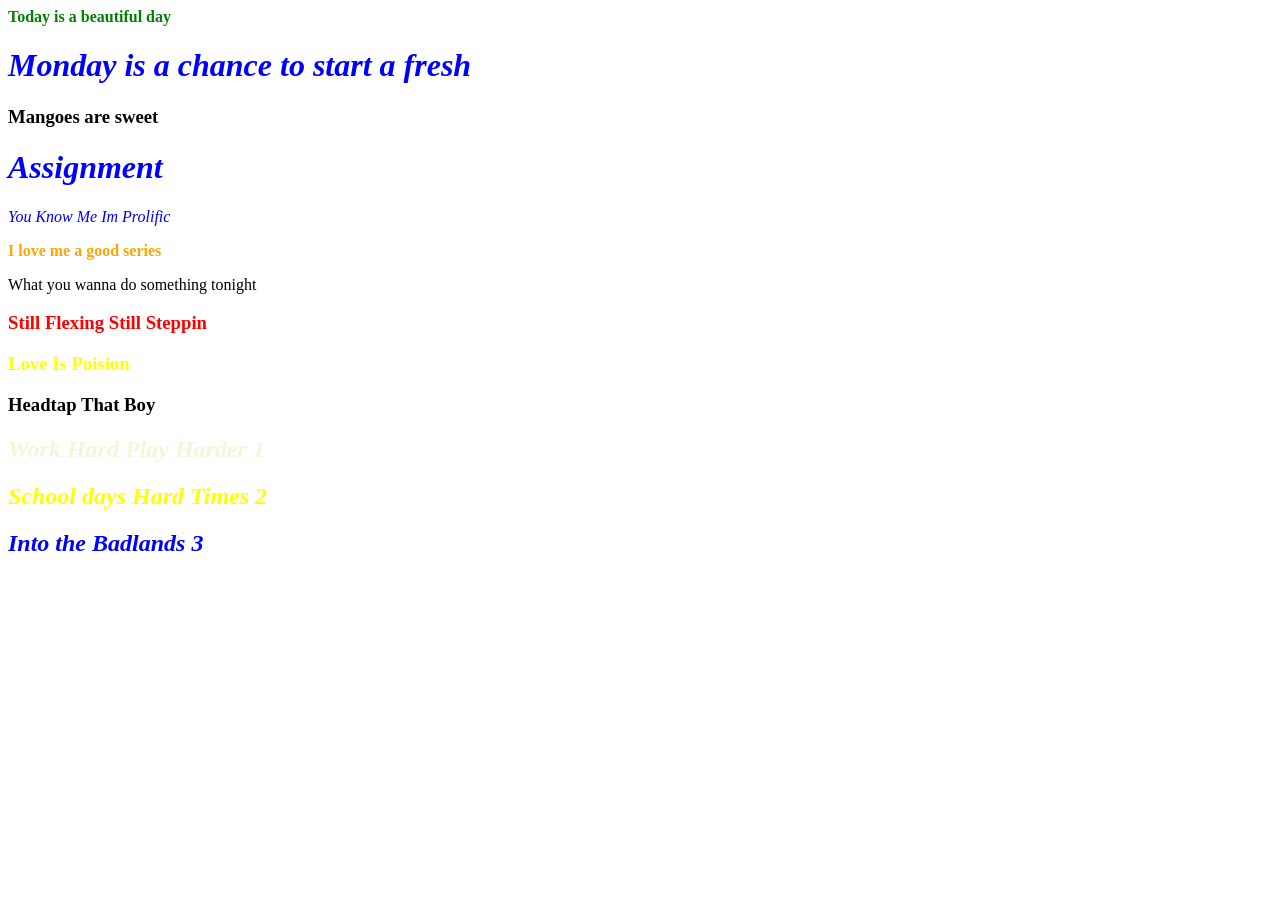
==== code.html @ 33d83057 "Add files via upload" ====
<head>
<link rel="stylesheet" href="style.css">
<style>
    h1 {
      color: blue;
	font-style: italic;
    }
.internal{
color: yellow;
}
.internalp{
color:orange;
font-weight: bold;
}
</style>
</head>

<body>
<p style= "color: green; font-weight: bold">Today is a beautiful day </p>
<h1>Monday is a chance to start a fresh</h1>
<h3>Mangoes are sweet </h3>





<h1> Assignment</h1>
	

<section>
<p style= "color:blue; font-style: italic;">You Know Me Im Prolific</p>
<p class = "internalp">I love me a good series</h1>
<p class = "external">What you wanna do something tonight</h3>

<h3 style = "color: red;">Still Flexing Still Steppin </h3>
<h3 class="internal">Love Is Poision</h3>
<h3 class = "external">Headtap That Boy</h3>

<h1 style = "color: beige;">Work Hard Play Harder 1</h1>
<h1 class = "internal">School days Hard Times 2</h1>
<h1 class = "external">Into the Badlands 3</h1>

</section>

</body>
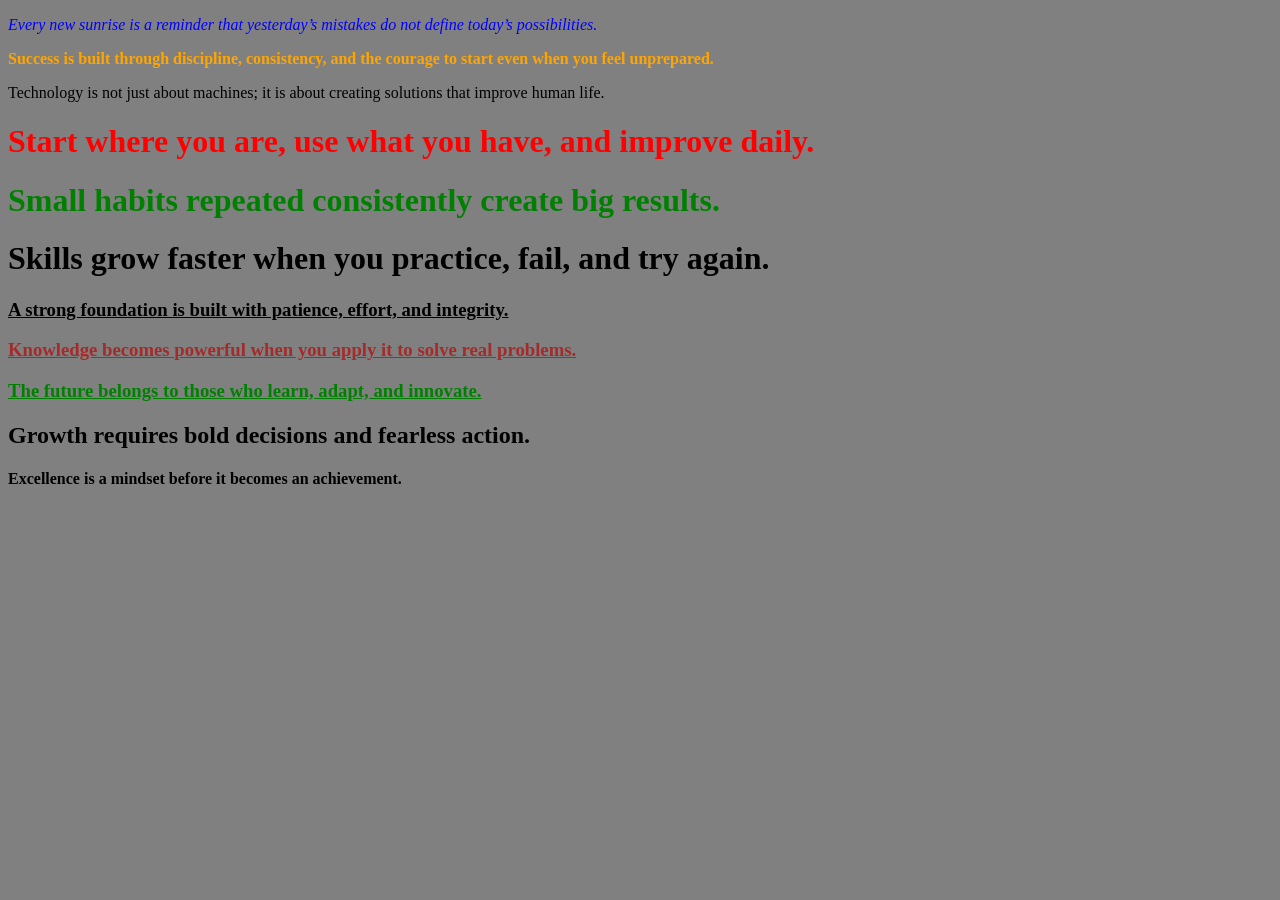
==== commit 77719ac2: "Update code.html" ====
--- a/code.html
+++ b/code.html
@@ -1,45 +1,80 @@
+<!DOCTYPE html>
+<html>
 <head>
-<link rel="stylesheet" href="style.css">
-<style>
-    h1 {
-      color: blue;
-	font-style: italic;
+  <title>CSS Work</title>
+
+  <!-- External CSS -->
+  <link rel="stylesheet" href="style.css">
+
+  <!-- Internal CSS -->
+  <style>
+    /* Paragraph 2 - internal (Orange, Bold) */
+    .p2{
+      color: orange;
+      font-weight: bold;
     }
-.internal{
-color: yellow;
-}
-.internalp{
-color:orange;
-font-weight: bold;
-}
-</style>
+
+    /* Highlight 2 - internal (Color) */
+    .highlight2{
+      color: green;
+    }
+
+    /* Building 2 - internal (Color) */
+    .building2{
+      color: brown;
+    }
+  </style>
 </head>
 
 <body>
-<p style= "color: green; font-weight: bold">Today is a beautiful day </p>
-<h1>Monday is a chance to start a fresh</h1>
-<h3>Mangoes are sweet </h3>
 
+  <!-- Paragraphs -->
+  <p style="color: blue; font-style: italic;">
+    Every new sunrise is a reminder that yesterday’s mistakes do not define today’s possibilities.
+  </p>
 
+  <p class="p2">
+    Success is built through discipline, consistency, and the courage to start even when you feel unprepared.
+  </p>
 
+  <p class="p3">
+    Technology is not just about machines; it is about creating solutions that improve human life.
+  </p>
 
+  <!-- Highlights -->
+  <h1 style="color: red;">
+    Start where you are, use what you have, and improve daily.
+  </h1>
 
-<h1> Assignment</h1>
-	
+  <h1 class="highlight2">
+    Small habits repeated consistently create big results.
+  </h1>
 
-<section>
-<p style= "color:blue; font-style: italic;">You Know Me Im Prolific</p>
-<p class = "internalp">I love me a good series</h1>
-<p class = "external">What you wanna do something tonight</h3>
+  <h1 class="highlight3">
+    Skills grow faster when you practice, fail, and try again.
+  </h1>
 
-<h3 style = "color: red;">Still Flexing Still Steppin </h3>
-<h3 class="internal">Love Is Poision</h3>
-<h3 class = "external">Headtap That Boy</h3>
+  <!-- Buildings -->
+  <h3 style="color: black;">
+    A strong foundation is built with patience, effort, and integrity.
+  </h3>
 
-<h1 style = "color: beige;">Work Hard Play Harder 1</h1>
-<h1 class = "internal">School days Hard Times 2</h1>
-<h1 class = "external">Into the Badlands 3</h1>
+  <h3 class="building2">
+    Knowledge becomes powerful when you apply it to solve real problems.
+  </h3>
 
-</section>
+  <h3 class="building3">
+    The future belongs to those who learn, adapt, and innovate.
+  </h3>
 
-</body>+  <!-- NEW HEADINGS -->
+  <h2 class="externalH2">
+    Growth requires bold decisions and fearless action.
+  </h2>
+
+  <h4 class="externalH4">
+    Excellence is a mindset before it becomes an achievement.
+  </h4>
+
+</body>
+</html>
--- a/style.css
+++ b/style.css
@@ -0,0 +1,31 @@
+h3 {
+  color: red;
+  text-decoration: underline;
+}
+
+/*style.css */
+body{
+  background-color: gray;
+  }
+  h3
+  {
+     color: green;
+	 font-weigt: bold;
+  }
+  
+ 
+  /* Styling for Paragraph 3 */
+.p3-style {
+    color: purple;
+    text-decoration: underline;
+}
+
+/* Styling for Highlight 3 */
+.h1-external {
+    color: red;
+}
+
+/* Styling for Building 3 */
+.h3-external {
+    color: teal;
+}
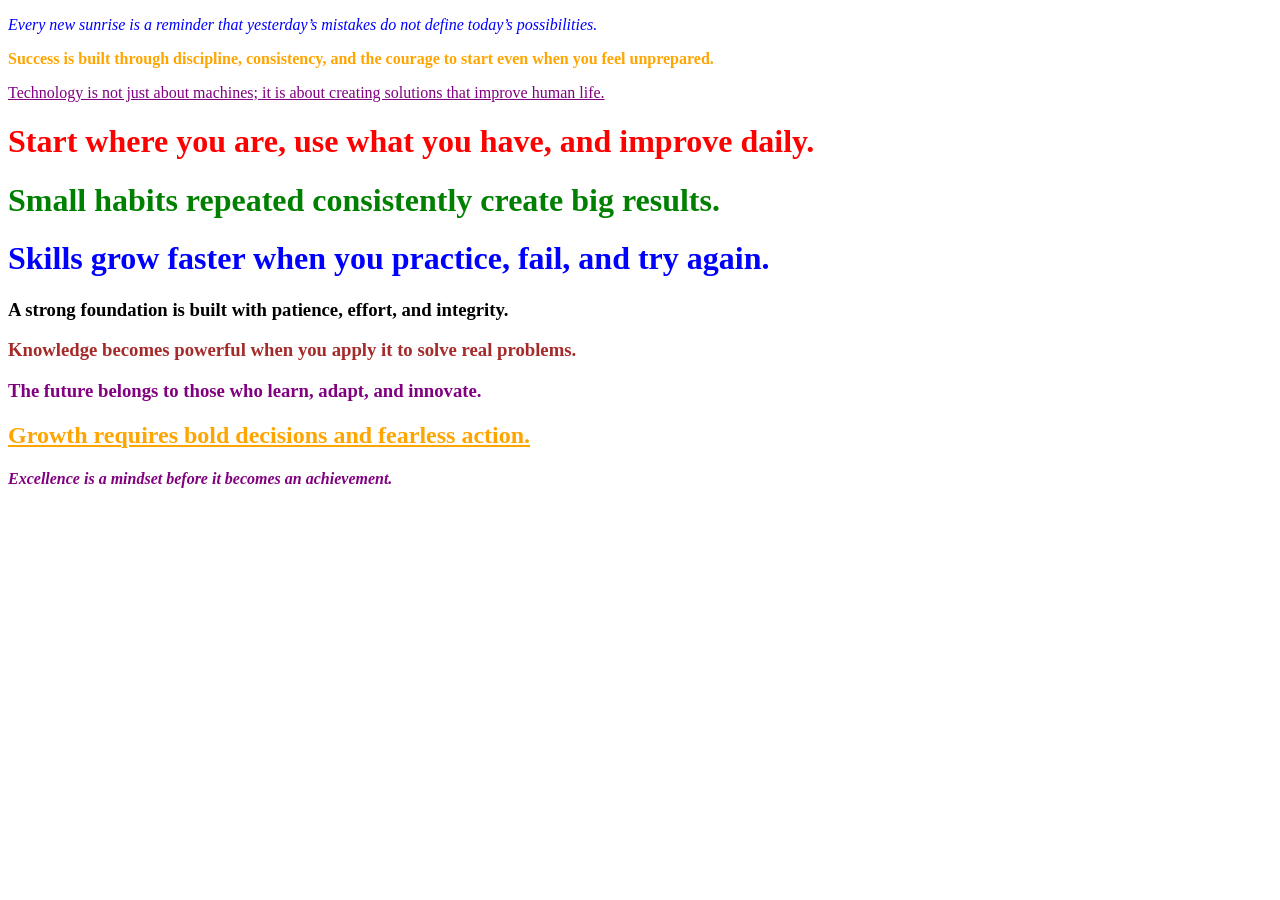
==== commit 65d5e7e4: "Update code.html" ====
--- a/code.html
+++ b/code.html
@@ -1,14 +1,12 @@
 <!DOCTYPE html>
 <html>
 <head>
-  <title>CSS Work</title>
-
-  <!-- External CSS -->
+  
   <link rel="stylesheet" href="style.css">
 
-  <!-- Internal CSS -->
+  
   <style>
-    /* Paragraph 2 - internal (Orange, Bold) */
+    
     .p2{
       color: orange;
       font-weight: bold;
@@ -67,7 +65,7 @@
     The future belongs to those who learn, adapt, and innovate.
   </h3>
 
-  <!-- NEW HEADINGS -->
+  
   <h2 class="externalH2">
     Growth requires bold decisions and fearless action.
   </h2>
@@ -78,3 +76,4 @@
 
 </body>
 </html>
+
--- a/style.css
+++ b/style.css
@@ -1,31 +1,27 @@
-h3 {
-  color: red;
+.p3{
+  color: purple;
   text-decoration: underline;
 }
 
-/*style.css */
-body{
-  background-color: gray;
-  }
-  h3
-  {
-     color: green;
-	 font-weigt: bold;
-  }
-  
- 
-  /* Styling for Paragraph 3 */
-.p3-style {
-    color: purple;
-    text-decoration: underline;
+
+.highlight3{
+  color: blue;
 }
 
-/* Styling for Highlight 3 */
-.h1-external {
-    color: red;
+
+.building3{
+  color: purple;
 }
 
-/* Styling for Building 3 */
-.h3-external {
-    color: teal;
-}+
+.externalH2{
+  color: orange;
+  font-weight: bold;
+  text-decoration: underline;
+}
+
+/* NEW h4 - external (Purple, Italics) */
+.externalH4{
+  color: purple;
+  font-style: italic;
+}
